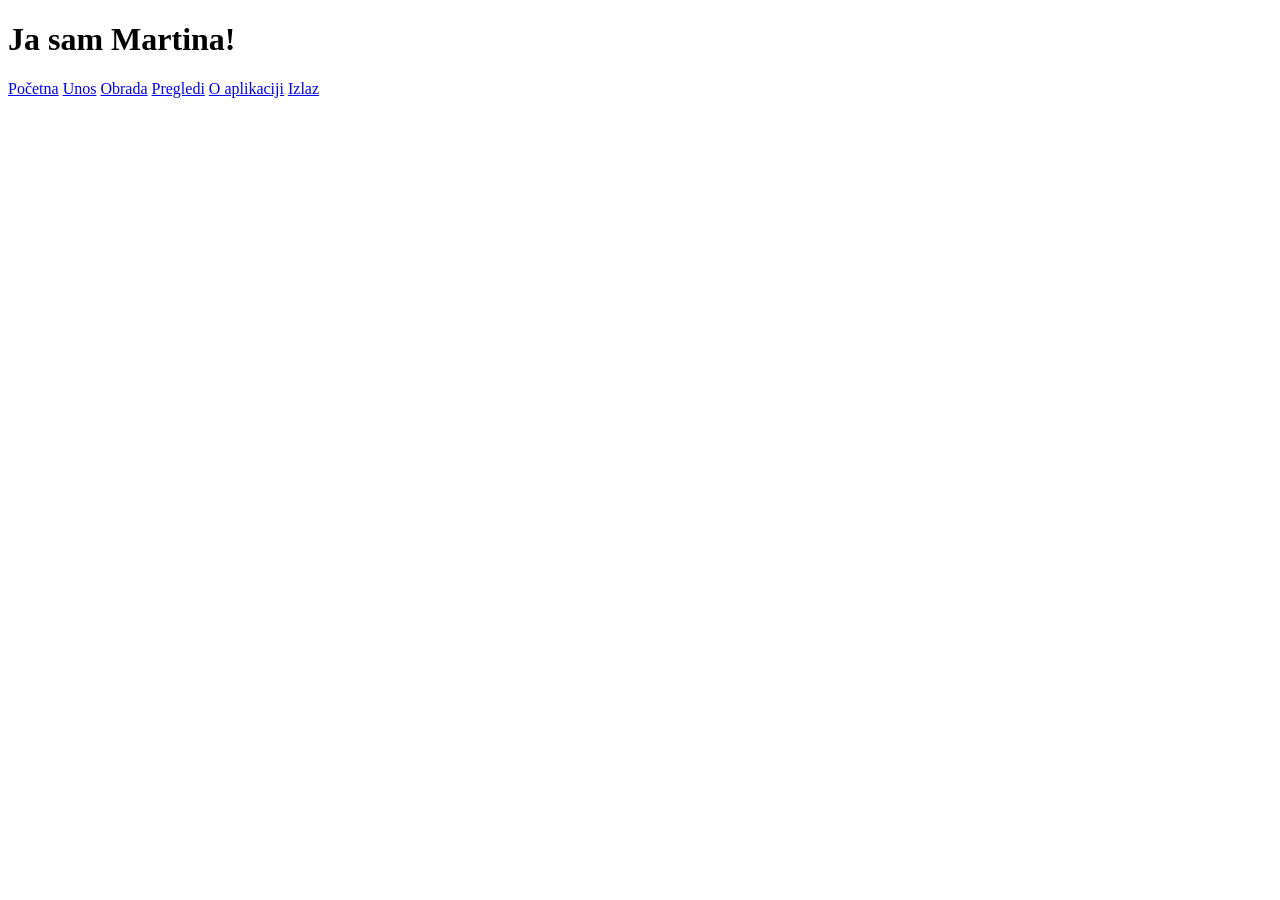
==== djecjaigraonica_3/src/main/webapp/index.html @ ed8d3ed0 "Initial commit" ====
<!DOCTYPE html>
<html>
    <head>
        <link rel="stylesheet" href="style.css" type="text/css"/>

        <title>Start Page</title>
        <meta http-equiv="Content-Type" content="text/html; charset=UTF-8">
    </head>
    <body>
        <h1>Ja sam Martina!</h1>
        
        <div id="wrapper">
            <div id="navigation" class="curved container">
                <span id="nav-home"><a href="${tomcatUrl}">Početna</a></span>
                <span id="nav-hosts"><a href="${tomcatDocUrl}">Unos</a></span>
                <span id="nav-config"><a href="${tomcatDocUrl}config/">Obrada</a></span>
                <span id="nav-examples"><a href="${tomcatExamplesUrl}">Pregledi</a></span>
                <span id="nav-wiki"><a href="https://cwiki.apache.org/confluence/display/TOMCAT/">O aplikaciji</a></span>
                <span id="nav-lists"><a href="${tomcatUrl}lists.html">Izlaz</a></span>
                <br class="separator" />
            </div>
           </div> 
    </body>
</html>
---- djecjaigraonica_3/src/main/webapp/style.css ----
.curved {

}

#navigation {

}

.container {

}

.separator {

}

 
	

.index-intro {
    

}

.wrapper {

	}

#name {

}
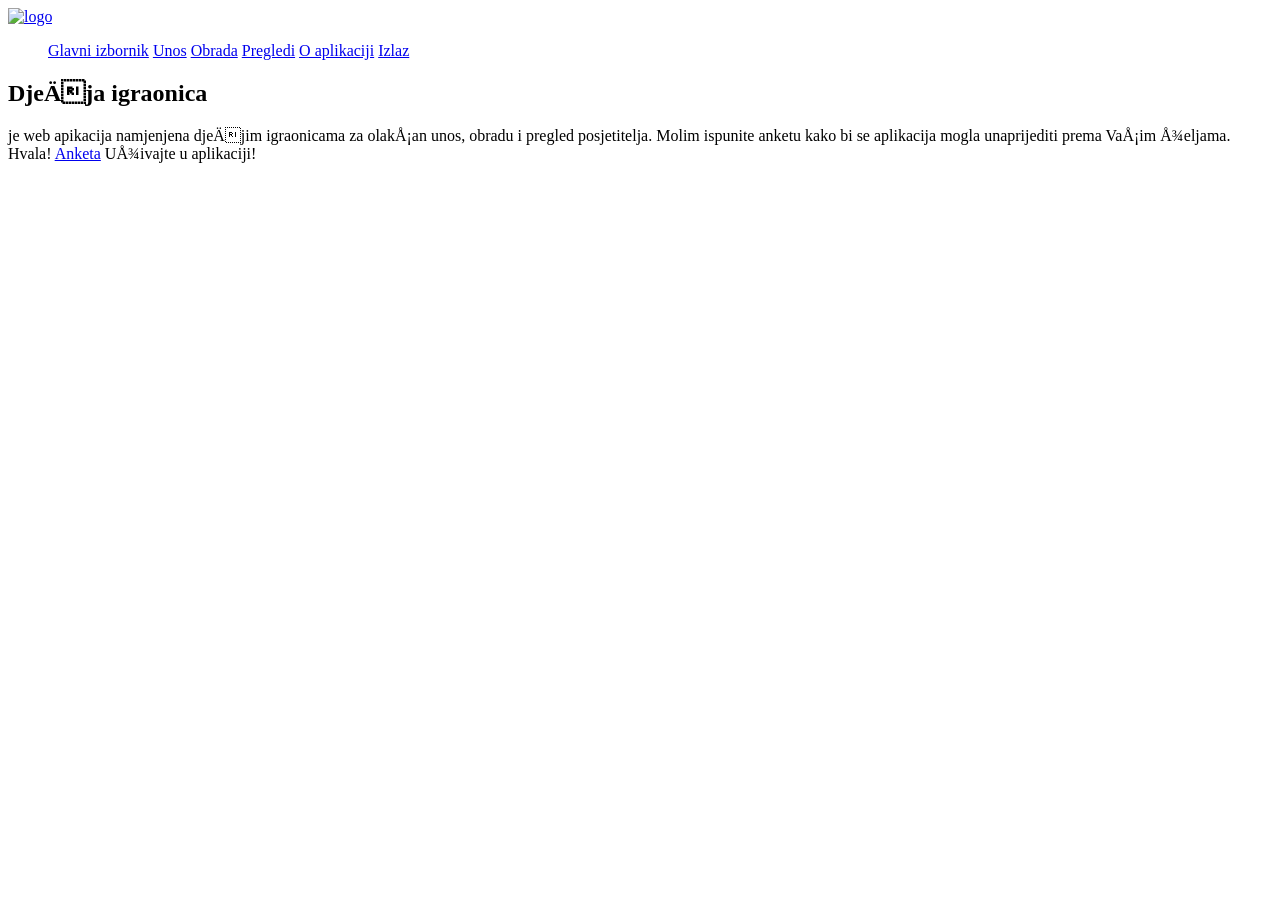
==== commit c02b6e1e: "uređivanje izbornika u html-u" ====
--- a/djecjaigraonica_3/src/main/webapp/index.html
+++ b/djecjaigraonica_3/src/main/webapp/index.html
@@ -1,24 +1,58 @@
 <!DOCTYPE html>
 <html>
-    <head>
-        <link rel="stylesheet" href="style.css" type="text/css"/>
+<head>
+<meta charset="UFT-8">
+<title>Dječja igraonica</title>
+<link href='http://fonts.googleapis.com/css?family=Lato&subset=latin,latin-ext' rel='stylesheet' type='text/css'>
+<link rel="stylesheet" type="text/css" href="style.css">
+<script src="javabar.js"></script>
+	
+</head>
+<body onload="startTime()">
 
-        <title>Start Page</title>
-        <meta http-equiv="Content-Type" content="text/html; charset=UTF-8">
-    </head>
-    <body>
-        <h1>Ja sam Martina!</h1>
-        
-        <div id="wrapper">
-            <div id="navigation" class="curved container">
-                <span id="nav-home"><a href="${tomcatUrl}">Početna</a></span>
-                <span id="nav-hosts"><a href="${tomcatDocUrl}">Unos</a></span>
-                <span id="nav-config"><a href="${tomcatDocUrl}config/">Obrada</a></span>
-                <span id="nav-examples"><a href="${tomcatExamplesUrl}">Pregledi</a></span>
-                <span id="nav-wiki"><a href="https://cwiki.apache.org/confluence/display/TOMCAT/">O aplikaciji</a></span>
-                <span id="nav-lists"><a href="${tomcatUrl}lists.html">Izlaz</a></span>
-                <br class="separator" />
-            </div>
-           </div> 
-    </body>
-</html>
+<div id="txt" class="clockStyle"></div>
+
+<header> 
+	<div class="wrapper">
+		<a href="zs.html">
+		<img src="logodi.jpg"  alt="logo">
+		</a>
+		
+
+		<nav>
+			<ul>
+			<a href="index.html">Glavni izbornik</a>
+			<a href="unos.html">Unos</a>
+                        <a href="obrada.html">Obrada</a>
+                        <a href="pregledi.html">Pregledi</a>
+			<a href="oaplikaciji.html">O aplikaciji</a>
+			<a href="izlaz.html">Izlaz</a>
+			</ul>
+		</nav>
+	</div>
+</header>
+
+<section>
+
+	<div id ="toggleMenu" onclick="toggleMenu()"></div>
+	
+
+	
+	<div class="opis-box">
+	</div>
+<!-- tekst -->
+	<div class="index-intro"> 
+		<div class="wrapper">
+			<h1>Dječja igraonica</h1>
+			<p>je web apikacija namjenjena dječjim igraonicama za olakšan unos, obradu i pregled posjetitelja. Molim ispunite anketu kako bi se aplikacija mogla unaprijediti prema Vašim željama. Hvala! <a href="ank.html">Anketa</a> Uživajte u aplikaciji!
+			</p>
+		</div>
+	</div>
+</section>
+
+
+<footer>
+
+</footer>
+</body>
+</html>
--- a/djecjaigraonica_3/src/main/webapp/style.css
+++ b/djecjaigraonica_3/src/main/webapp/style.css
@@ -30,3 +30,7 @@
 #name {
 
 }
+
+.clockStyle {
+
+}
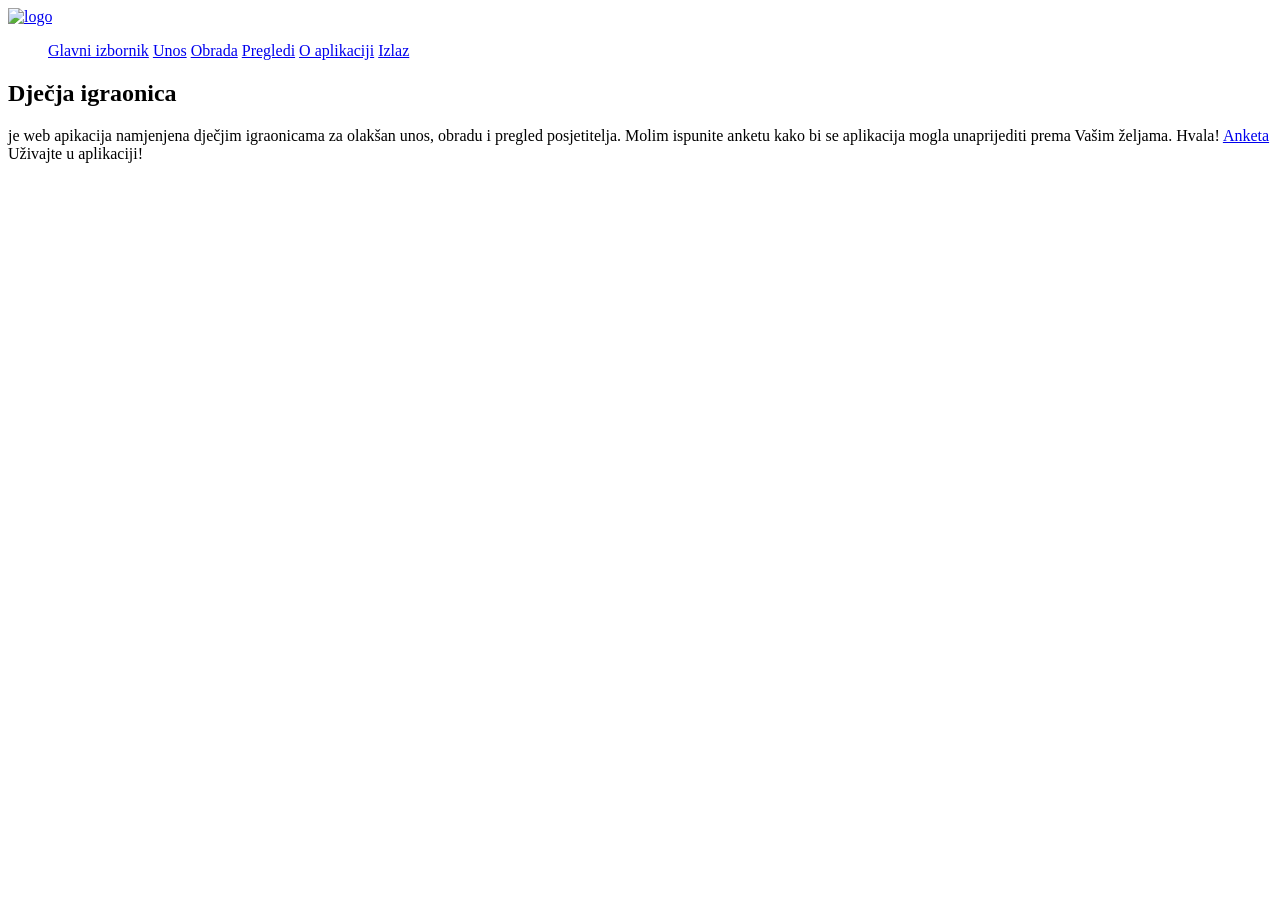
==== commit b34d0856: "ispravak UTF-8" ====
--- a/djecjaigraonica_3/src/main/webapp/index.html
+++ b/djecjaigraonica_3/src/main/webapp/index.html
@@ -1,7 +1,7 @@
 <!DOCTYPE html>
 <html>
 <head>
-<meta charset="UFT-8">
+<meta charset="UTF-8">
 <title>Dječja igraonica</title>
 <link href='http://fonts.googleapis.com/css?family=Lato&subset=latin,latin-ext' rel='stylesheet' type='text/css'>
 <link rel="stylesheet" type="text/css" href="style.css">
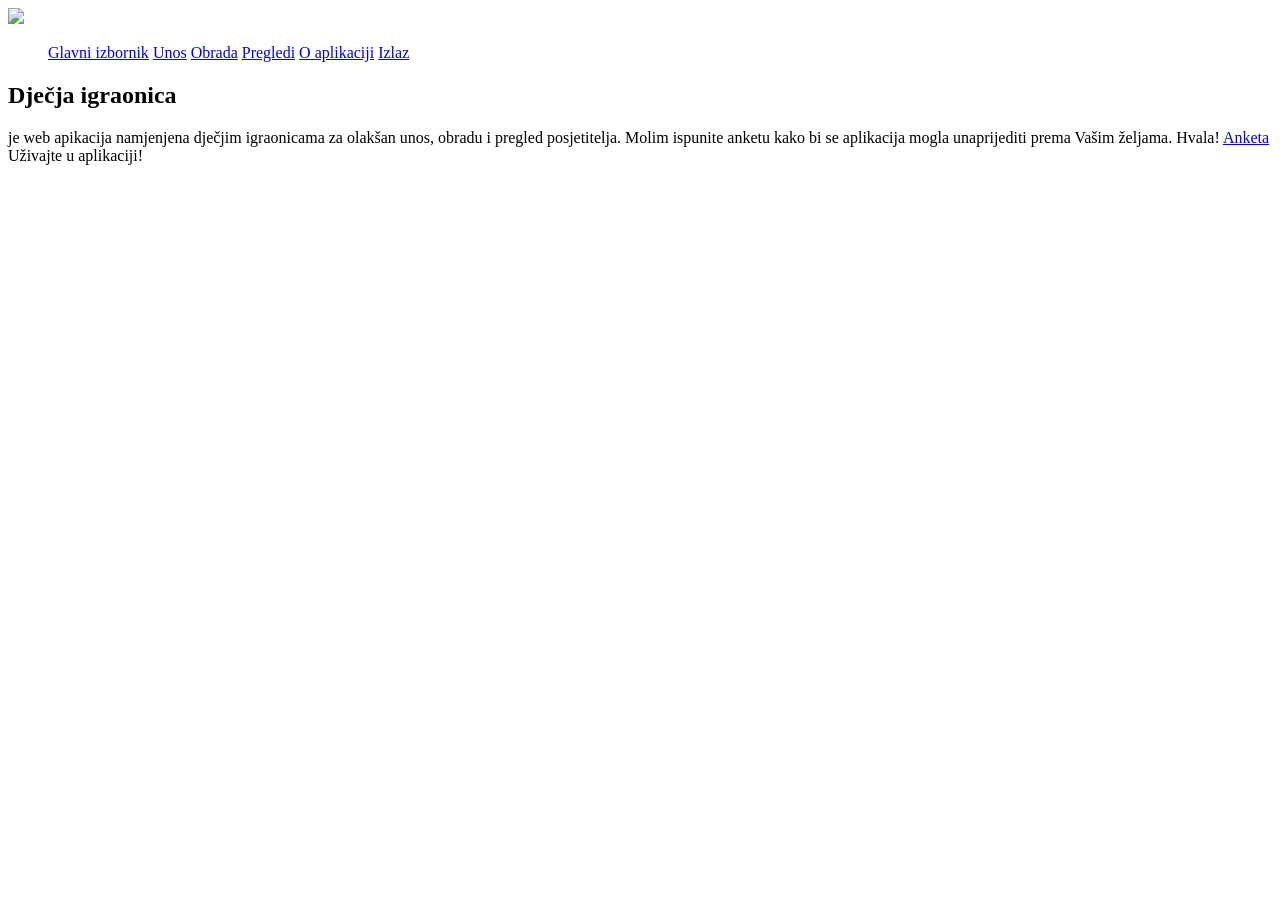
==== commit 683117b5: "dodavanje slike - ne radi" ====
--- a/djecjaigraonica_3/src/main/webapp/index.html
+++ b/djecjaigraonica_3/src/main/webapp/index.html
@@ -14,9 +14,14 @@
 
 <header> 
 	<div class="wrapper">
-		<a href="zs.html">
-		<img src="logodi.jpg"  alt="logo">
-		</a>
+			<div class="galery-box">
+				<a href="main/resources/lav.png"><div class="img-single">
+				<img src="main/resources/lav.png">
+			</div> </a>	
+			
+	
+
+	</div>
 		
 
 		<nav>
